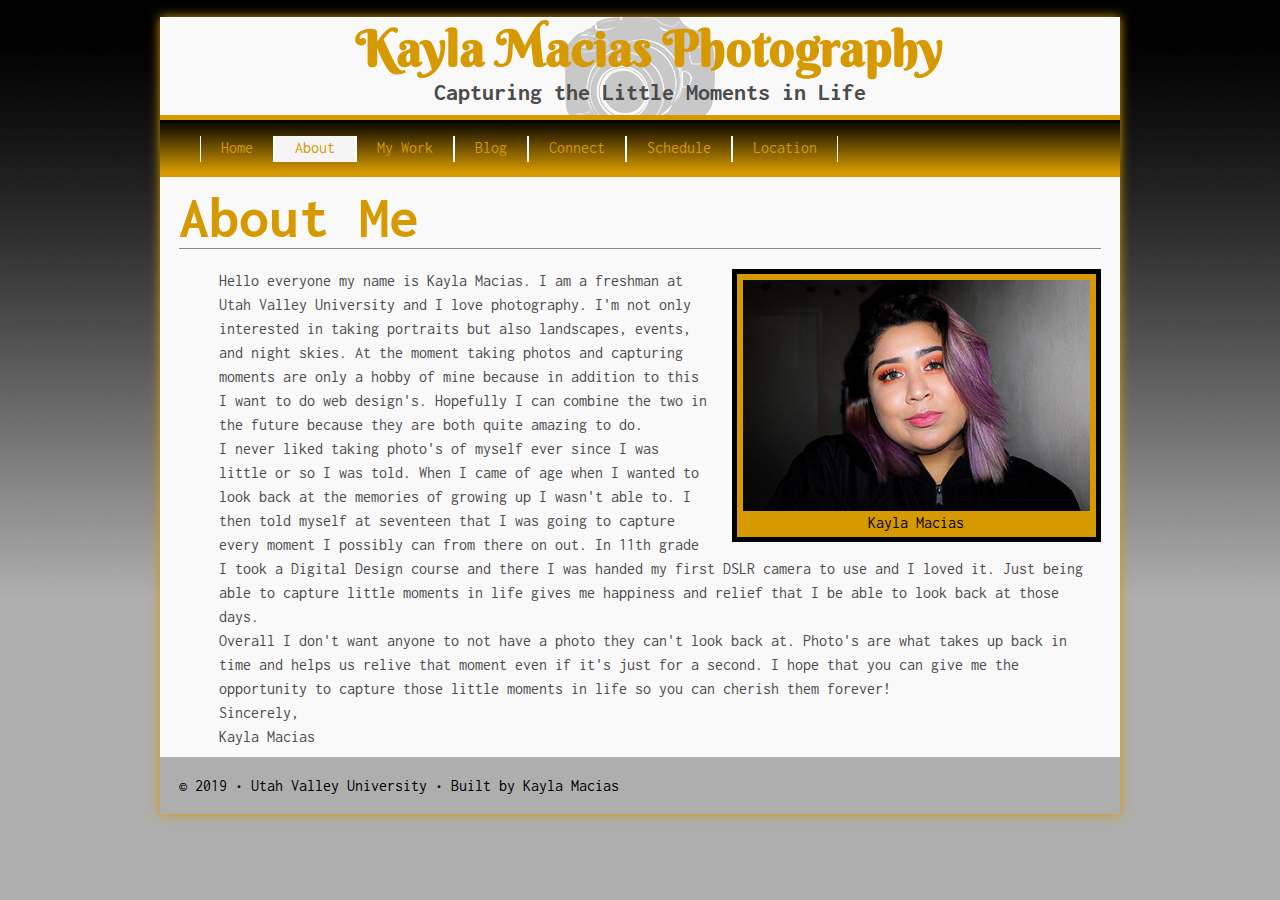
==== about.html @ ced72c80 "Web Essentials" ====
<!doctype html>
<html lang="en">
<head>
<!-- ****************Style Sheet **************** -->
    <link rel="stylesheet" href="conference.css">
    
<!--Tell Phone Not to Lie About Their Width -->
    <meta name="viewport" content="width=device-width, initial-scale=1, max-scale=1">
    
<!--Google Fonts-->
    <link href="https://fonts.googleapis.com/css?family=Inconsolata&display=swap" rel="stylesheet">
    <link href="https://fonts.googleapis.com/css?family=Berkshire+Swash&display=swap" rel="stylesheet">>
    
<meta charset="UTF-8">
  
<title>About: Kayla Macias Photogrpahy</title>
</head>

<body>
    <div id="gradient">
<!-- Start of the header -->
<header>
   <h1>Kayla Macias Photography</h1>    
    <h2>Capturing the Little Moments in Life</h2>
</header> 
    
<!-- Start of the navigation -->
<nav>

    <ul class="mynav">        
    <li><a href="index.html">Home</a></li>
    <li class="active"><a href="about.html">About</a></li>
    <li><a href="my-work.html">My Work</a></li>
    <li><a href="blog.html">Blog</a></li>
    <li><a href="connect.html">Connect</a></li>
    <li ><a href="schedule.html">Schedule</a></li>
    <li><a href="location.html">Location</a></li>
    </ul>
    <div class="keepOpen"></div>
</nav>
    
<!-- Start of the main content -->
<main>

    
    <h1>About Me</h1>
    
    <figure class="aboutme">
    <img src="./photos/aboutme.jpg" alt="me">
        <figcaption>Kayla Macias</figcaption>
    </figure>
    
    <p>Hello everyone my name is Kayla Macias. I am a freshman at Utah Valley University and I love photography. I'm not only interested in taking portraits but also landscapes, events, and night skies. At the moment taking photos and capturing moments are only a hobby of mine because in addition to this I want to do web design's. Hopefully I can combine the two in the future because they are both quite amazing to do.</p>
    
    <p>I never liked taking photo's of myself ever since I was little or so I was told. When I came of age when I wanted to look back at the memories of growing up I wasn't able to. I then told myself at seventeen that I was going to capture every moment I possibly can from there on out. In 11th grade I took a Digital Design course and there I was handed my first DSLR camera to use and I loved it. Just being able to capture little moments in life gives me happiness and relief that I be able to look back at those days.</p>
    
    <p>Overall I don't want anyone to not have a photo they can't look back at. Photo's are what takes up back in time and helps us relive that moment even if it's just for a second. I hope that you can give me the opportunity to capture those little moments in life so you can cherish them forever!</p>
    
    <p>Sincerely,<br>Kayla Macias</p>
    
    
</main>
    
<!-- Start of the footer -->
<footer>
    <p>&copy; 2019 &bull; Utah Valley University &bull; Built by Kayla Macias</p>
    
</footer>
</div> <!--end gradient -->
</body>
</html>
---- conference.css ----
/*CSS reset*/
body, p, h1, h2, h3, h4, h5, h6{
    padding:0px;
    margin: 0px;
    
    /*Google Fonts*/
    font-family: 'Inconsolata', monospace;}

/*box model fix here*/
*{ -moz-box-sizing: border-box;
   -webkit-box-sizing: border-box; 
    box-sizing: border-box;} 
/*--body--*/
body{
    background-color: #aeaeae;
    background-image: url(photos/icons/background.gif);
    background-repeat: repeat-x;
}
/*--gradient--*/
div#gradient {
    max-width: 960px;
    margin: 0 auto;
    box-shadow: 0 0 10px #d69900;
}


/*Header*/
header {background-color: #f9f9f9;
        background-image: url(photos/icons/cameralogo.png);
        background-repeat: no-repeat;
        background-position: center;}
header h1{padding-left:2%;
          font-family: 'Berkshire Swash', cursive; 
          font-size: 50px;
          text-align: center;
          color: rgb(214, 153, 0)}
header h2{padding: 0px 0px 10px 2%;
          color: #4b4b4b;
          text-align: center;}

/*nav*/
/*--phone nave here--*/
@media only screen and (max-width: 600px){
    nav{
     background-color: black; 
     background: linear-gradient(to bottom, black 0%, #d69900 100%);
     border-top: solid 5px rgb(214, 153, 0);
     border-bottom: solid 5px #d69900;
     padding: .5rem 7% 0;
    }
    nav ul.mynav li{
        list-style-type: none;
        padding: 0 7% 0 0;
    }
    nav ul.mynav li a{
        padding: .2rem 1rem;
        margin-bottom: .5rem;
        background: whitesmoke;
        font-weight: 600;
        text-decoration: none;
        display: block;
        border: solid 1px whitesmoke;
        border-radius: .5rem;
    }
    nav ul.mynav li a:hover{
        background-color: #d69900;
        color: black;        
    }
    nav ul.mynav li.active a{ 
    background-color: #d69900;
    color:whitesmoke}
}

/*--end phone--*/

/*--desktop nave here--*/
@media only screen and (min-width: 601px){
   nav {
     background-color: black; 
     background: linear-gradient(to bottom, black 0%, #d69900 100%);
     border-top: solid 5px rgb(214, 153, 0);
     border-bottom: solid 5px #d69900;
     padding: 0px 0px 10px 0px;
    }
nav ul{color: #f9f9f9;
       list-style-type: circle}
nav ul.mynav li {float: left;
                  list-style-type: none;}
nav ul.mynav li a {
                   display: block;
                   padding: 0px 20px 2px 20px;
                   color: #d69900;
                   text-decoration: none;
                   border-left: solid 1px #ffffff;
                   border-right: solid 1px #ffffff}
nav ul.mynav li.active a{background-color: whitesmoke}
.keepOpen{clear: both;}
nav ul.mynav li a:hover { background-color: #ffffff}
}
/*--end desktop--*/

/*Styling Images*/
figure.index{
    margin: 0 0 0 2%;
    padding: 6px;
    float: right;
    border: 5px solid black;
    background-color: #d69900;
    background-size: 1px;
    width: 40%;
    text-align: center;}
figure.index img{
    width: 100%}

figure.aboutme{
    margin: 0 0 0 2%;
    padding: 6px;
    float: right;
    border: 5px solid black;
    background-color: #d69900;
    width: 40%;
    text-align: center;}
figure.aboutme img {
    width: 100%;}

figure.MyGallery {
    padding: 3px;
    margin: 2%;
    float: left;
    border: 5px solid black;
    background-color: #d69900;
    background-size: 1px;
    text-align: center;
}

/*main*/
main {
    background-color: #f9f9f9;
    padding: 8px 2%;
     }
main h1{border-bottom: 1px solid LightSlateGray;
        margin-bottom: 20px;
        color: #d69900;
        font-size: 60px}
main h2{margin:20px 0px 5px 0px;
        color: black}
main p.intro {padding-left: 20px}
main p, dl, ul, ol {
    color: #4b4b4b;
    padding-left: 40px;
    line-height: 150%;
    }
main ol.topics, ul.facts, dl{padding: 0px 0px 0px 2%;
                             margin: 20px 2%;
                             list-style-image: url(photos/icons/diamond.png)}
main ol.steps {
    margin: 0 0 .8rem 2%;
    padding: 0 0 4rem 2%;
    list-style-image:url(photos/icons/heart.png);
}
main ul.topics{
    list-style-image: url(photos/icons/heartcamera.png)}

main ul.topics li a{
        padding: .2rem 1rem;
        margin-bottom: .5rem;
        background: whitesmoke;
        font-weight: 600;
        text-decoration: none;
        display: block;
        border: solid 0px whitesmoke;
        border-radius: .5rem;}

main blockquote {margin: 20px 2% ;
                 font-style: italic;
                 font-size: 18px;
                 color: #4b4b4b;
                 text-align: center}
main a {color: #d69900;}
main a:hover{color:saddlebrown;}
main .thanks{
    text-align: center;
}
main audio{
    padding: 0px;
    margin: 3%
}

/*--Maps--*/
iframe.maps {
    border: 1px solid black;
    width: 96%;
    margin-left: 2%;
    height: 500px;
}

/*--Schedule--*/
table.schedule{
    border-collapse: collapse;
    font-size: .8rem;
    border: 1px solid #d69900;
    margin: 0 1% 1rem 1%;
    width: 96%;
    margin-left: 2%;
    height: 500px;
}
table.schedule th{
    text-align: left;
    background-color: #d69900;
    color: whitesmoke;
    font-size: 1.5rem;
    padding: .1rem .5rem;
}
table.schedule td{
    padding: .5rem;
    color: #d69900;
    font-size: 25px;
}
table.schedule tr:nth-child(even){
    background-color: #dfdfdf;
}
table.schedule tr:hover{
    background-color: black
}

/*--Youtube Video--*/
main iframe.ytvideo{
width: 98%;
margin: 1%;
height: 320px;
margin-bottom: 1rem;
}

/*--FORM STYLING--*/
form.PhotoShoot fieldset {
    margin-bottom: 2rem;
    border-radius: .5rem;
    font-size: .8rem;
    color: black
}

form.PhotoShoot legend {
    font-weight: 600;
    margin-left: 1rem;   
}

form.PhotoShoot span{
    display: block;
    padding: .8rem 0 0 .3rem;
}

form.PhotoShoot .userinfo{
    width: 20rem;
    color: gray;
    border-radius: .6rem;
    border: solid 1px;
    padding: .4rem;
}

form.PhotoShoot .userbutton{
width: 20rem;
padding: .8rem;
margin-left: 2%;
background: #d69900;
border: solid 1px #fff;
border-radius: .6rem;
}

form.PhotoShoot .textarea{
width: 40rem;
height: 5rem;
border: solid 1px #f4f4f4;
}

/*Footer*/
footer {
    padding: 20px 0px 20px 2%; 
}
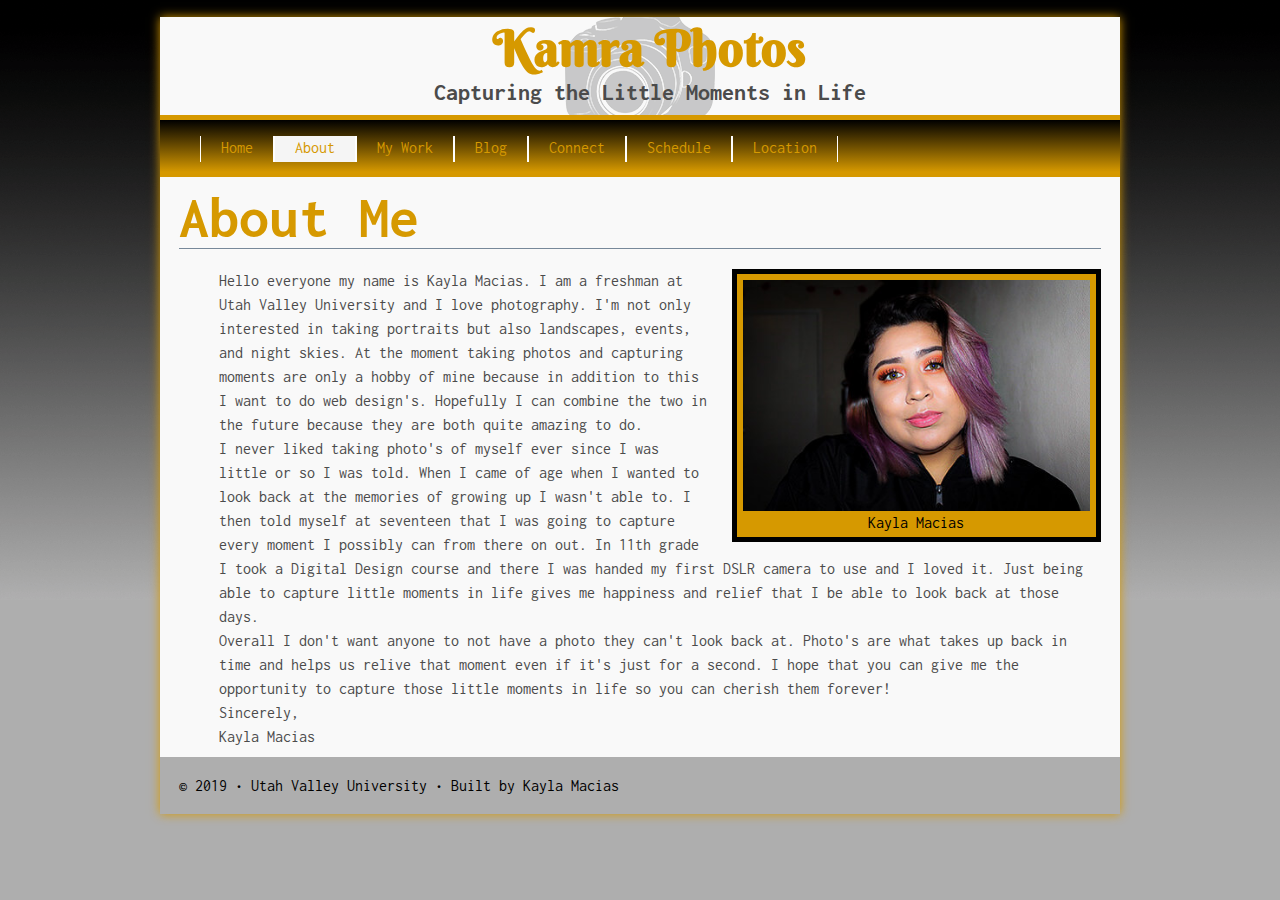
==== commit 98110797: "Name Update" ====
--- a/about.html
+++ b/about.html
@@ -13,14 +13,14 @@
     
 <meta charset="UTF-8">
   
-<title>About: Kayla Macias Photogrpahy</title>
+<title>About: Kamra Photos</title>
 </head>
 
 <body>
     <div id="gradient">
 <!-- Start of the header -->
 <header>
-   <h1>Kayla Macias Photography</h1>    
+   <h1>Kamra Photos</h1>    
     <h2>Capturing the Little Moments in Life</h2>
 </header> 
     
